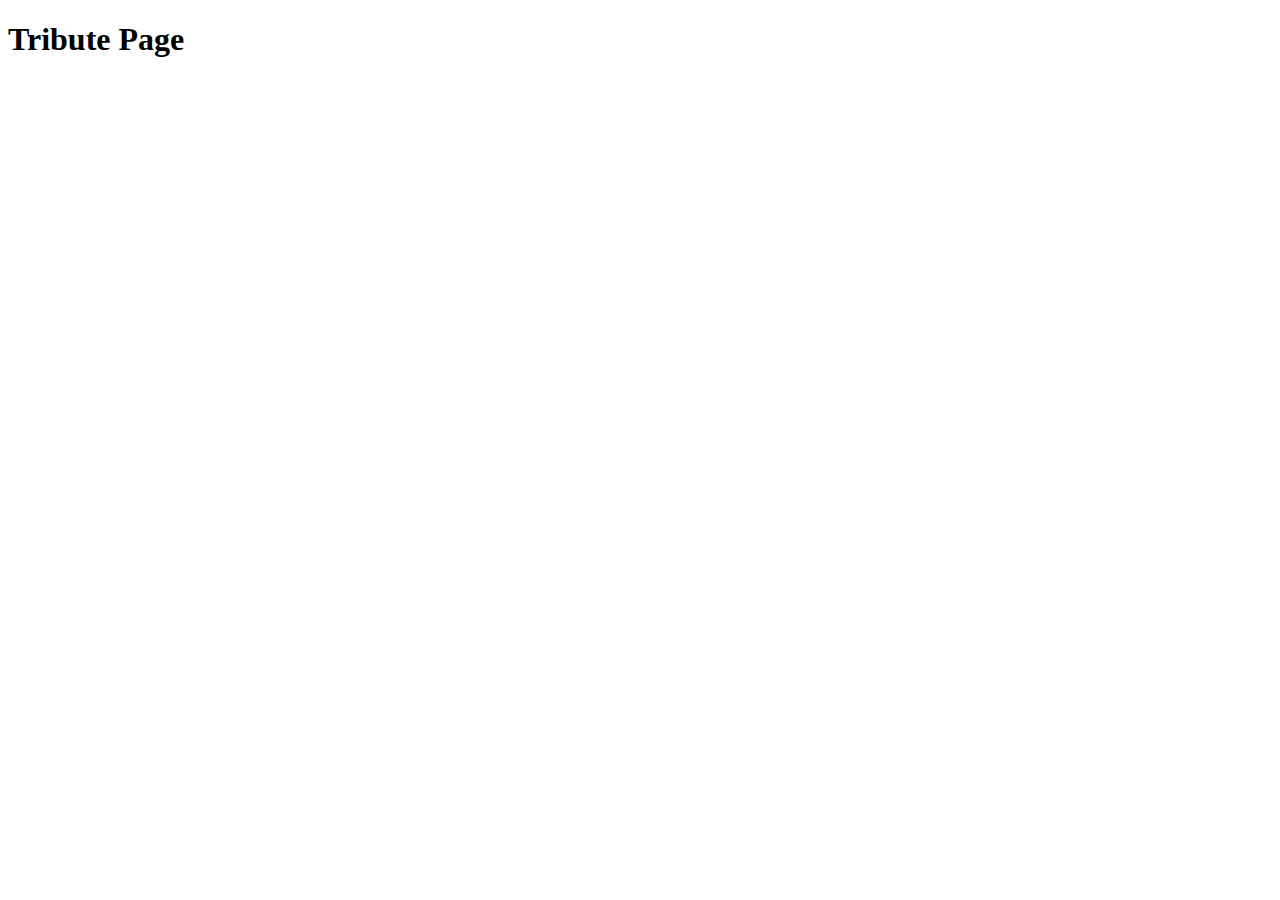
==== index.html @ 5d8696dd "add file and folder" ====
<!DOCTYPE html>
<html lang="en">
<head>
  <meta charset="utf-8">
  <meta name="description" content="Tribute Page">
  <meta name="viewport" content="width=device-width, initial-scale=1, shrink-to-fit=no">
  <link rel="icon" href="" type="image">
  <title>About - Demmy Hafiz Janitra</title>
  <link rel="stylesheet" href="css/main.css">
</head>

<body>
  <h1>Tribute Page</h1>
  <script src="https://cdn.freecodecamp.org/testable-projects-fcc/v1/bundle.js"></script>
</body>
</html>
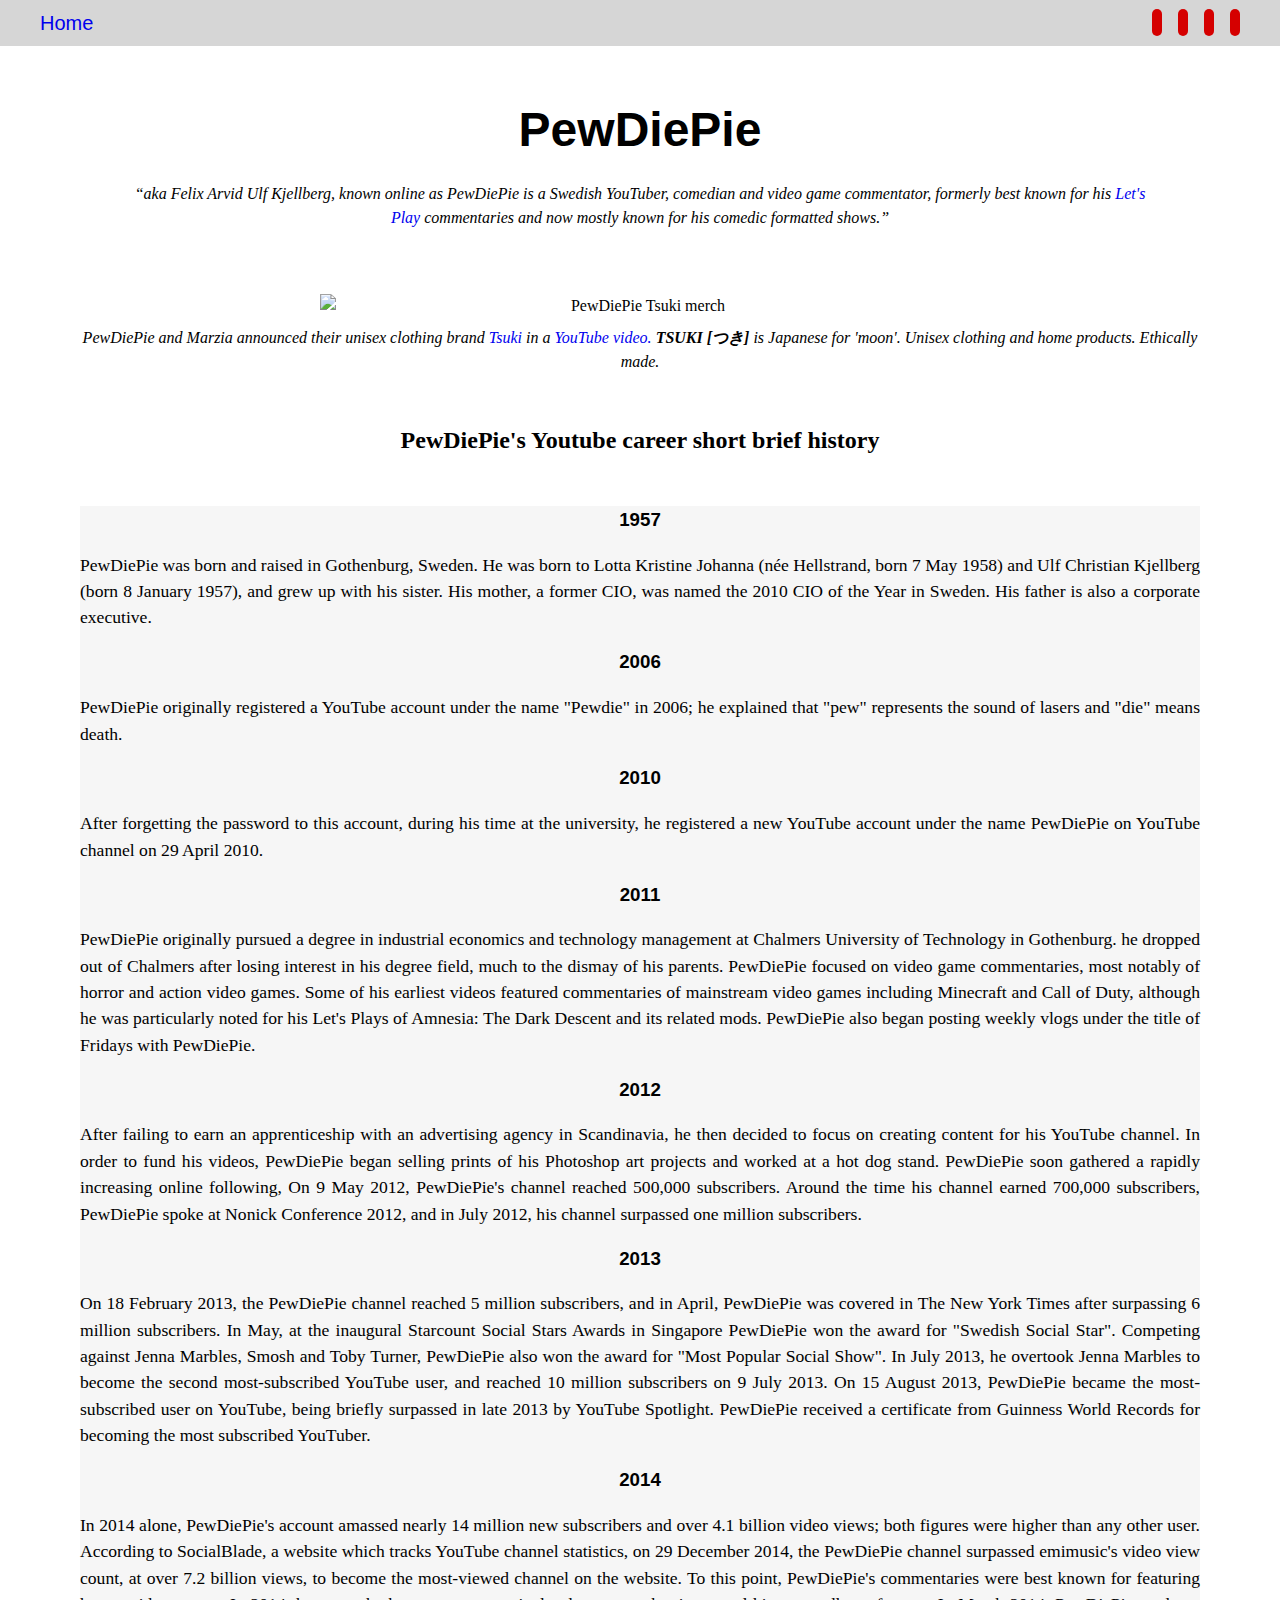
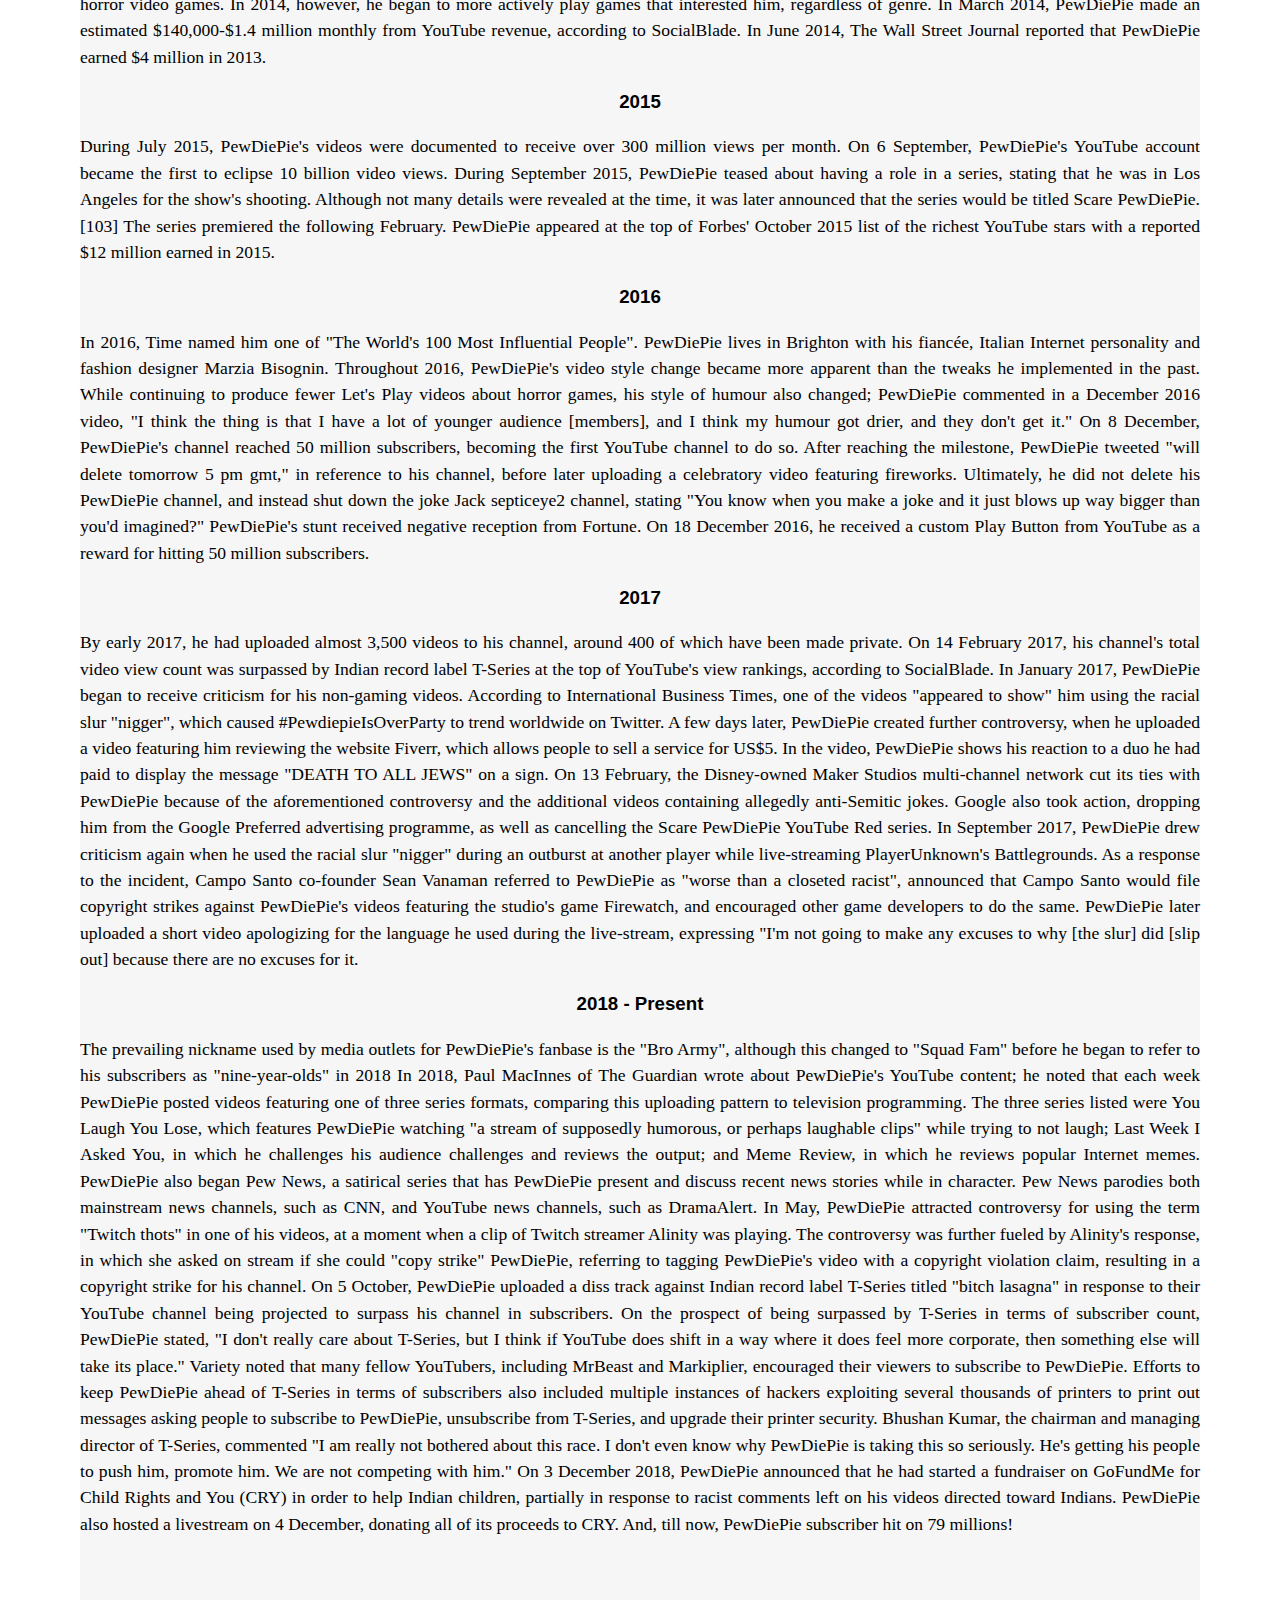
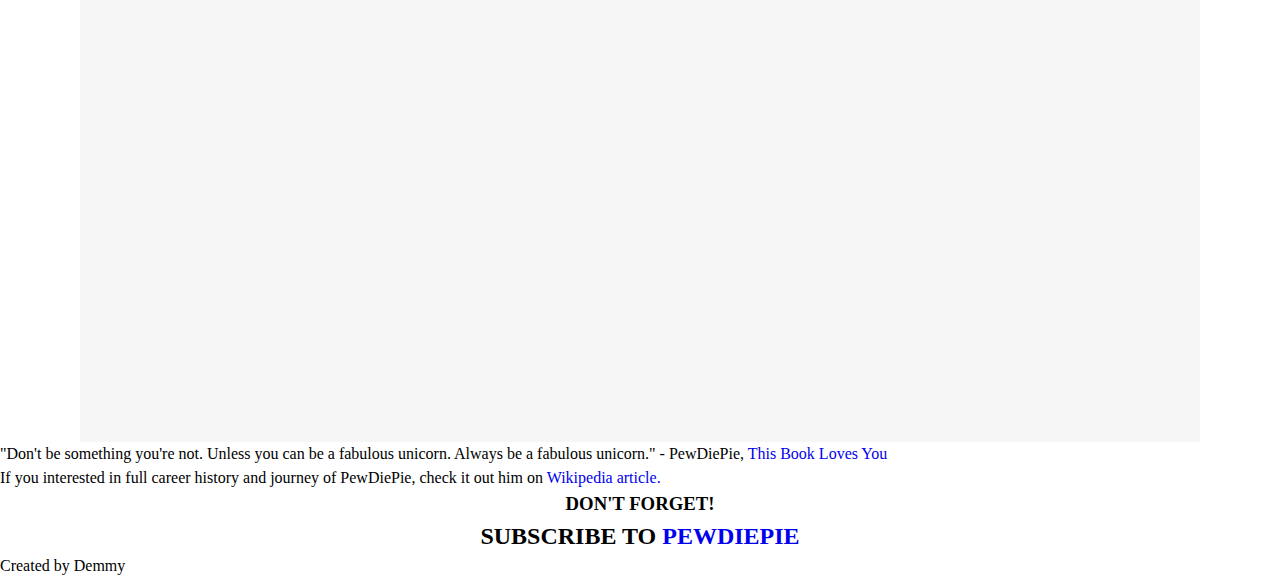
==== commit c41a69df: "update navbar, banner complete" ====
--- a/index.html
+++ b/index.html
@@ -1,16 +1,213 @@
 <!DOCTYPE html>
-<html lang="en">
+<html>
+
 <head>
   <meta charset="utf-8">
-  <meta name="description" content="Tribute Page">
+  <meta name="description" content="Tribute Page to PewDiePie">
   <meta name="viewport" content="width=device-width, initial-scale=1, shrink-to-fit=no">
   <link rel="icon" href="" type="image">
-  <title>About - Demmy Hafiz Janitra</title>
+  <title>Tribute Page to PewDiePie</title>
   <link rel="stylesheet" href="css/main.css">
+  <link rel="stylesheet" href="https://use.fontawesome.com/releases/v5.6.3/css/all.css" integrity="sha384-UHRtZLI+pbxtHCWp1t77Bi1L4ZtiqrqD80Kn4Z8NTSRyMA2Fd33n5dQ8lWUE00s/"
+    crossorigin="anonymous">
 </head>
 
 <body>
-  <h1>Tribute Page</h1>
+  <header class="navbar">
+    <nav class="navbar-nav">
+      <ul class="navbar-menu">
+        <li class="navbar-item font-title"><a href="https://demmyhafiz.github.io/tribute-page">Home</a></li>
+      </ul>
+    <div class="navbar-icon">
+      <a class="icon-item" href="https://www.freecodecamp.org/demmyhafiz"><span class="fab fa-free-code-camp fa-2x"></span></a>
+      <a class="icon-item" href="https://github.com/demmyhafiz"><span class="fab fa-github fa-2x"></span></a>
+      <a class="icon-item" href="https://instagram/demmyhafiz"><span class="fab fa-instagram fa-2x"></span></a>
+      <a class="icon-item" href="https://twitter.com/demmyhafiz"><span class="fab fa-twitter fa-2x"></span></a>
+    </div>
+    </nav>
+  </header>
+
+  <div id="main">
+
+    <section class="banner">
+      <h1 id="title" class="font-title">PewDiePie</h1>
+      <blockquote>
+        <em>
+          &ldquo;aka Felix Arvid Ulf Kjellberg, known online as PewDiePie is a Swedish YouTuber, comedian and video game
+        commentator, formerly best known for his <a href="https://en.wikipedia.org/wiki/Let%27s_Play">Let's Play</a>
+        commentaries and now mostly known for his comedic formatted
+        shows.&rdquo;
+        </em>
+      </blockquote>
+    </section>
+
+    <div id="img-div">
+      <img id="image" src="img/pewdiepie-tsuki-merch.jpg" alt="PewDiePie Tsuki merch">
+      <div id="img-caption"><em>PewDiePie and Marzia announced their unisex clothing brand <a href="https://tsuki.market/collections/all-products/products/copy-of-tsuki-embroidered-t-shirt">Tsuki</a>
+        in a <a href="https://www.youtube.com/watch?v=ehn8mJ8vvsI">YouTube video.</a> <strong>TSUKI
+          [つき]</strong> is Japanese for 'moon'. Unisex clothing and home products. Ethically made.</em>
+      </div>
+    </div>
+
+    <section id="tribute-info">
+      <h2 id="headline">PewDiePie's Youtube career short brief history</h2>
+      <div class="menu-article">
+        <h3 class="font-title">1957</h3>
+        <p>PewDiePie was born and raised in Gothenburg, Sweden. He was born to Lotta Kristine Johanna (née Hellstrand,
+          born 7 May 1958) and Ulf Christian Kjellberg (born 8 January 1957), and grew up with his sister. His mother,
+          a former CIO, was named the 2010 CIO of the Year in Sweden. His father is also a corporate executive.</p>
+        <h3 class="font-title">2006</h3>
+        <p>PewDiePie originally registered a YouTube account under the name "Pewdie" in 2006; he explained that "pew"
+          represents the sound of lasers and "die" means death.</p>
+        <h3 class="font-title">2010</h3>
+        <p>After forgetting the password to this account, during his time at the university, he registered a new
+          YouTube account under the name PewDiePie on YouTube channel on 29 April 2010. </p>
+        <h3 class="font-title">2011</h3>
+        <p>PewDiePie originally pursued a degree in industrial economics and technology management at Chalmers
+          University of Technology in Gothenburg. he dropped out of Chalmers after losing interest in his degree field,
+          much to the dismay of his parents.
+          PewDiePie focused on video game commentaries, most notably of horror and action video games. Some
+          of his earliest videos featured commentaries of mainstream video games including Minecraft and Call of Duty,
+          although he was particularly noted for his Let's Plays of Amnesia: The Dark Descent and its related mods.
+          PewDiePie also began posting weekly vlogs under the title of Fridays with PewDiePie.
+        </p>
+        <h3 class="font-title">2012</h3>
+        <p>After failing to earn an apprenticeship with an advertising agency in Scandinavia, he then decided to focus
+          on creating content for his YouTube channel. In order to fund his videos, PewDiePie began selling prints of
+          his Photoshop art projects and worked at a hot dog stand. PewDiePie soon gathered a rapidly increasing online
+          following, On 9 May 2012, PewDiePie's channel reached 500,000 subscribers. Around the time his channel
+          earned 700,000 subscribers, PewDiePie spoke at Nonick Conference 2012, and in July 2012, his channel
+          surpassed one million subscribers.</p>
+        <h3 class="font-title">2013</h3>
+        <p>On 18 February 2013, the PewDiePie channel reached 5 million subscribers, and in April, PewDiePie was
+          covered in The New York Times after surpassing 6 million subscribers. In May, at the inaugural Starcount
+          Social Stars Awards in Singapore PewDiePie won the award for "Swedish Social Star". Competing against
+          Jenna Marbles, Smosh and Toby Turner, PewDiePie also won the award for "Most Popular Social Show". In
+          July 2013, he overtook Jenna Marbles to become the second most-subscribed YouTube user, and reached 10
+          million subscribers on 9 July 2013.
+          On 15 August 2013, PewDiePie became the most-subscribed user on YouTube, being briefly surpassed in late 2013
+          by YouTube Spotlight. PewDiePie received a certificate from Guinness World Records for becoming the most
+          subscribed YouTuber.</p>
+        <h3 class="font-title">2014</h3>
+        <p>In 2014 alone, PewDiePie's account amassed nearly 14 million new subscribers and over 4.1 billion video
+          views; both figures were higher than any other user. According to SocialBlade, a website which tracks
+          YouTube channel statistics, on 29 December 2014, the PewDiePie channel surpassed emimusic's video view count,
+          at over 7.2 billion views, to become the most-viewed channel on the website.
+          To this point, PewDiePie's commentaries were best known for featuring horror video games. In 2014, however,
+          he began to more actively play games that interested him, regardless of genre.
+          In March 2014, PewDiePie made an estimated $140,000-$1.4 million monthly from YouTube revenue, according to
+          SocialBlade. In June 2014, The Wall Street Journal reported that PewDiePie earned $4 million in 2013.
+        </p>
+        <h3 class="font-title">2015</h3>
+        <p>During July 2015, PewDiePie's videos were documented to receive over 300 million views per month. On 6
+          September, PewDiePie's YouTube account became the first to eclipse 10 billion video views.
+          During September 2015, PewDiePie teased about having a role in a series, stating that he was in Los Angeles
+          for the show's shooting. Although not many details were revealed at the time, it was later announced
+          that the series would be titled Scare PewDiePie.[103] The series premiered the following February.
+          PewDiePie appeared at the top of Forbes' October 2015 list of the richest YouTube stars with a reported $12
+          million earned in 2015.
+        </p>
+        <h3 class="font-title">2016</h3>
+        <p>In 2016, Time named him one of "The World's 100 Most Influential People". PewDiePie lives in Brighton
+          with his fiancée, Italian Internet personality and fashion designer Marzia Bisognin.
+          Throughout 2016, PewDiePie's video style change became more apparent than the tweaks he implemented in the
+          past. While continuing to produce fewer Let's Play videos about horror games, his
+          style of humour also changed; PewDiePie commented in a December 2016 video, "I think the thing is that I have
+          a lot of younger audience [members], and I think my humour got drier, and they don't get it."
+          On 8 December, PewDiePie's channel reached 50 million subscribers, becoming the first YouTube channel to do
+          so. After reaching the milestone, PewDiePie tweeted "will delete tomorrow 5 pm gmt," in reference to his
+          channel, before later uploading a celebratory video featuring fireworks. Ultimately, he did not delete
+          his PewDiePie channel, and instead shut down the joke Jack septiceye2 channel, stating "You know when you
+          make a joke and it just blows up way bigger than you'd imagined?" PewDiePie's stunt received negative
+          reception from Fortune.
+          On 18 December 2016, he received a custom Play Button from YouTube as a reward for hitting 50 million
+          subscribers.
+        </p>
+        <h3 class="font-title">2017</h3>
+        <p>By early 2017, he had uploaded almost 3,500 videos to his channel, around 400 of which have been made
+          private.
+          On 14 February 2017, his channel's total video view count was surpassed by Indian record label T-Series at
+          the top of YouTube's view rankings, according to SocialBlade.
+          In January 2017, PewDiePie began to receive criticism for his non-gaming videos. According to International
+          Business Times, one of the videos "appeared to show" him using the racial slur "nigger", which caused
+          #PewdiepieIsOverParty to trend worldwide on Twitter.
+          A few days later, PewDiePie created further controversy, when he uploaded a video featuring him reviewing the
+          website Fiverr, which allows people to sell a service for US$5. In the video, PewDiePie shows his reaction to
+          a duo he had paid to display the message "DEATH TO ALL JEWS" on a sign.
+          On 13 February, the Disney-owned Maker Studios multi-channel network cut its ties with PewDiePie because of
+          the aforementioned controversy and the additional videos containing allegedly anti-Semitic jokes.
+          Google also took action, dropping him from the Google Preferred advertising programme, as well as cancelling
+          the Scare PewDiePie YouTube Red series.
+          In September 2017, PewDiePie drew criticism again when he used the racial slur "nigger" during an outburst at
+          another player while live-streaming PlayerUnknown's Battlegrounds.
+          As a response to the incident, Campo Santo co-founder Sean Vanaman referred to PewDiePie as "worse than a
+          closeted racist", announced that Campo Santo would file copyright strikes against PewDiePie's videos
+          featuring the studio's game Firewatch, and encouraged other game developers to do the same.
+          PewDiePie later uploaded a short video apologizing for the language he used during the live-stream,
+          expressing "I'm not going to make any excuses to why [the slur] did [slip out] because there are no excuses
+          for it.
+        </p>
+        <h3 class="font-title">2018 - Present</h3>
+        <p>The prevailing nickname used by media outlets for PewDiePie's fanbase is the "Bro Army", although this
+          changed to "Squad Fam" before he began to refer to his subscribers as "nine-year-olds" in 2018
+          In 2018, Paul MacInnes of The Guardian wrote about PewDiePie's YouTube content; he noted that each week
+          PewDiePie posted videos featuring one of three series formats, comparing this uploading pattern to television
+          programming. The three series listed were You Laugh You Lose, which features PewDiePie watching "a
+          stream of supposedly humorous, or perhaps laughable clips" while trying to not laugh; Last Week I Asked You,
+          in which he challenges his audience challenges and reviews the output; and Meme Review, in which he reviews
+          popular Internet memes.
+          PewDiePie also began Pew News, a satirical series that has PewDiePie present and discuss recent news stories
+          while in character. Pew News parodies both mainstream news channels, such as CNN, and YouTube news
+          channels, such as DramaAlert.
+          In May, PewDiePie attracted controversy for using the term "Twitch thots" in one of his videos, at a moment
+          when a clip of Twitch streamer Alinity was playing. The controversy was further fueled by Alinity's
+          response, in which she asked on stream if she could "copy strike" PewDiePie, referring to tagging PewDiePie's
+          video with a copyright violation claim, resulting in a copyright strike for his channel.
+          On 5 October, PewDiePie uploaded a diss track against Indian record label T-Series titled "bitch lasagna" in
+          response to their YouTube channel being projected to surpass his channel in subscribers. On the prospect
+          of being surpassed by T-Series in terms of subscriber count, PewDiePie stated, "I don't really care about
+          T-Series, but I think if YouTube does shift in a way where it does feel more corporate, then something
+          else will take its place."
+          Variety noted that many fellow YouTubers, including MrBeast and Markiplier, encouraged their viewers to
+          subscribe to PewDiePie. Efforts to keep PewDiePie ahead of T-Series in terms of subscribers also
+          included multiple instances of hackers exploiting several thousands of printers to print out messages asking
+          people to subscribe to PewDiePie, unsubscribe from T-Series, and upgrade their printer
+          security. Bhushan Kumar, the chairman and managing director of T-Series, commented "I am
+          really not bothered about this race. I don't even know why PewDiePie is taking this so seriously. He's
+          getting his people to push him, promote him. We are not competing with him."
+          On 3 December 2018, PewDiePie announced that he had started a fundraiser on GoFundMe for Child Rights and You
+          (CRY) in order to help Indian children, partially in response to racist comments left on his videos directed
+          toward Indians. PewDiePie also hosted a livestream on 4 December, donating all of its proceeds to
+          CRY.
+          And, till now, PewDiePie subscriber hit on 79 millions!
+        </p>
+        <div>
+          <iframe src="https://www.youtube.com/embed/6Dh-RL__uN4" frameborder="0" allow="accelerometer; autoplay; encrypted-media; gyroscope; picture-in-picture"
+            allowfullscreen>
+          </iframe>
+        </div>
+      </div>
+    </section>
+
+    <div>"Don't be something you're not. Unless you can be a fabulous unicorn. Always be a fabulous unicorn."
+        - PewDiePie, <a href="https://www.goodreads.com/book/show/25711621-this-book-loves-you">This Book Loves You</a>
+    </div>
+
+    <div>
+      If you interested in full career history and journey of PewDiePie, check it out him on <a id="tribute-link"
+          href="https://en.wikipedia.org/wiki/PewDiePie" target="_blank">Wikipedia
+          article.</a>
+    </div>
+
+    <div>
+      <h3>DON'T FORGET!</h3>
+      <h2>SUBSCRIBE TO <a href="https://www.youtube.com/user/PewDiePie">PEWDIEPIE</a></h2>
+    </div>
+</div>
+
+    <footer>Created by Demmy</footer>
+
   <script src="https://cdn.freecodecamp.org/testable-projects-fcc/v1/bundle.js"></script>
 </body>
-</html>
+
+</html>--- a/css/main.css
+++ b/css/main.css
@@ -0,0 +1,182 @@
+html {
+    line-height: 1.15;
+    -webkit-text-size-adjust: 100%;
+}
+
+body { 
+    font-family: Georgia, Times, "Times New Roman", serif;
+    font-size: 1rem;
+    font-weight: 400;
+    line-height: 1.5;
+    background: #ffffff;
+    margin: 0;
+}
+
+*,
+*::before,
+*::after {
+  box-sizing: border-box;
+}
+
+ul {
+    margin: 0;
+    padding: 0;
+    list-style-type: none;
+}
+
+a {
+    text-decoration: none;
+}
+
+h1, h2, h3 {
+    margin: 0;
+    text-align: center;
+}
+
+iframe {
+    max-width: 100%;
+    width: 640px; 
+    height: 480px;
+}
+
+blockquote {
+    margin: 1rem 0 1rem 0;
+    padding: 0 5rem 0 5rem;
+    font-size: 1rem;
+    text-align: center;
+}
+
+p {
+    text-align: justify;
+    font-size: 1.1rem;
+}
+
+#tribute-info {
+    width: 100%;
+    padding: 0 5rem 0 5rem;
+}
+
+#headline {
+    padding: 3rem 0 3rem 0;
+}
+
+#title {
+    font-size: 3rem;
+}
+.banner {
+    padding: 3rem;
+    width: 100%;
+}
+
+.font-title {
+    font-family: Verdana, Geneva, sans-serif;
+}
+
+.navbar {
+    display: flex;
+    padding: 0.5rem;
+    background-color: #d6d6d6;
+}
+
+.navbar-nav {
+    display: flex;
+    align-items: center;
+    flex-grow: 1;
+    flex-basis: auto;
+}
+
+.navbar-menu {
+    display: flex;
+    flex-direction: row;
+    margin-right: auto;
+    text-align: left;
+    padding-left: 2rem;
+}
+
+.navbar-item {
+    text-align: -webkit-match-parent;
+    font-size: 1.25rem;
+}
+
+.navbar-icon {
+    display: flex;
+    flex-direction: row;
+    margin-left: auto;
+    flex-flow: row wrap;
+    align-items: center;
+    padding-right: 2rem;
+}
+
+.icon-item {
+    padding-left: 1rem;
+}
+
+#image {
+    max-width: 100%;
+    width: 50%;
+    height: auto;
+    display: inline-block;
+}
+
+#img-div {
+    width: 100%;
+    text-align: center;
+}
+
+#img-caption {
+    margin-top: .5rem;
+    padding: 0 5rem 0 5rem;
+}
+
+.menu-article {
+    background-color: #f6f6f6;
+}
+
+
+
+
+
+
+
+
+
+
+
+
+
+
+.fa-instagram {
+    padding: 5px;
+    text-align: center;
+    text-decoration: none;
+    border-radius: 20px;
+    color: #ffffff;
+    background: #D50000;
+}
+
+.fa-twitter {
+    padding: 5px;
+    text-align: center;
+    text-decoration: none;
+    border-radius: 20px;
+    color: #ffffff;
+    background: #D50000;
+}
+
+.fa-github {
+    padding: 5px;
+    text-align: center;
+    text-decoration: none;
+    border-radius: 20px;
+    color: #ffffff;
+    background: #D50000;
+}
+
+.fa-free-code-camp {
+    padding: 5px;
+    text-align: center;
+    text-decoration: none;
+    border-radius: 20px;
+    color: #ffffff;
+    background: #D50000;
+}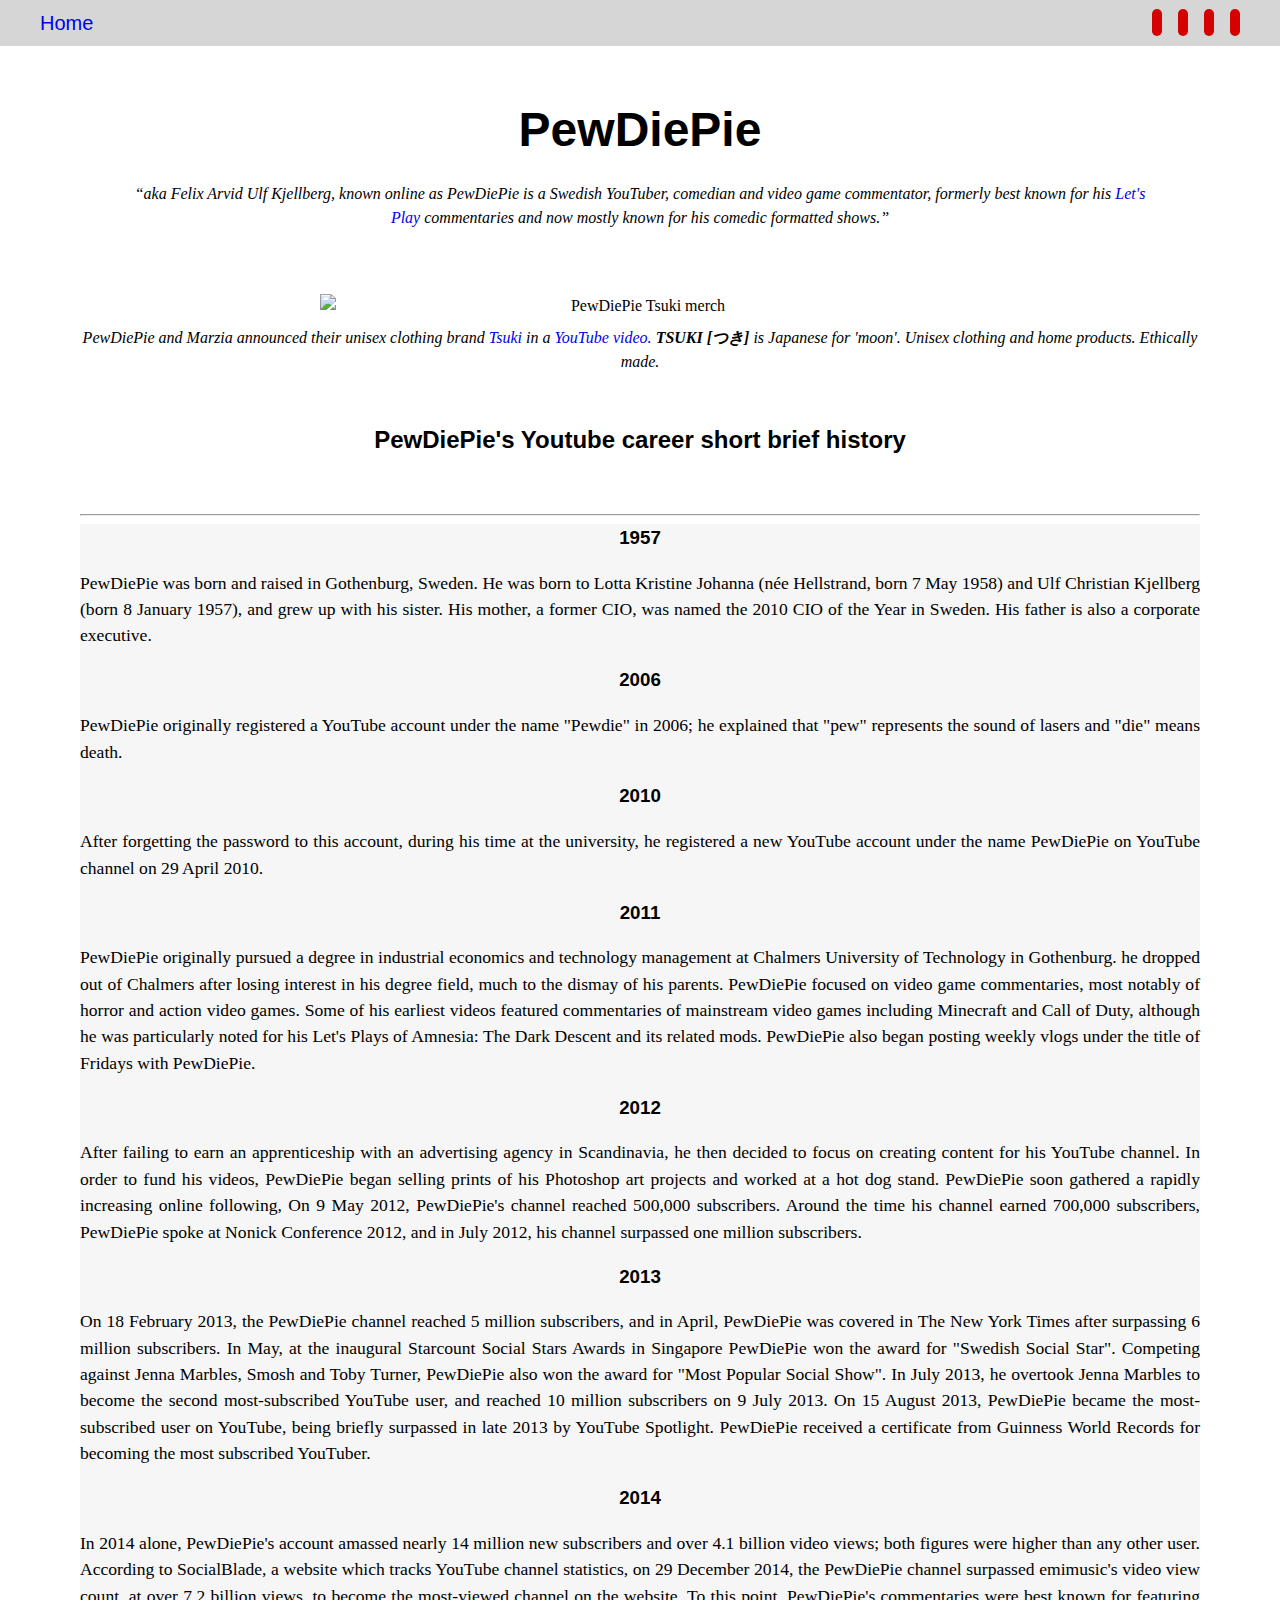
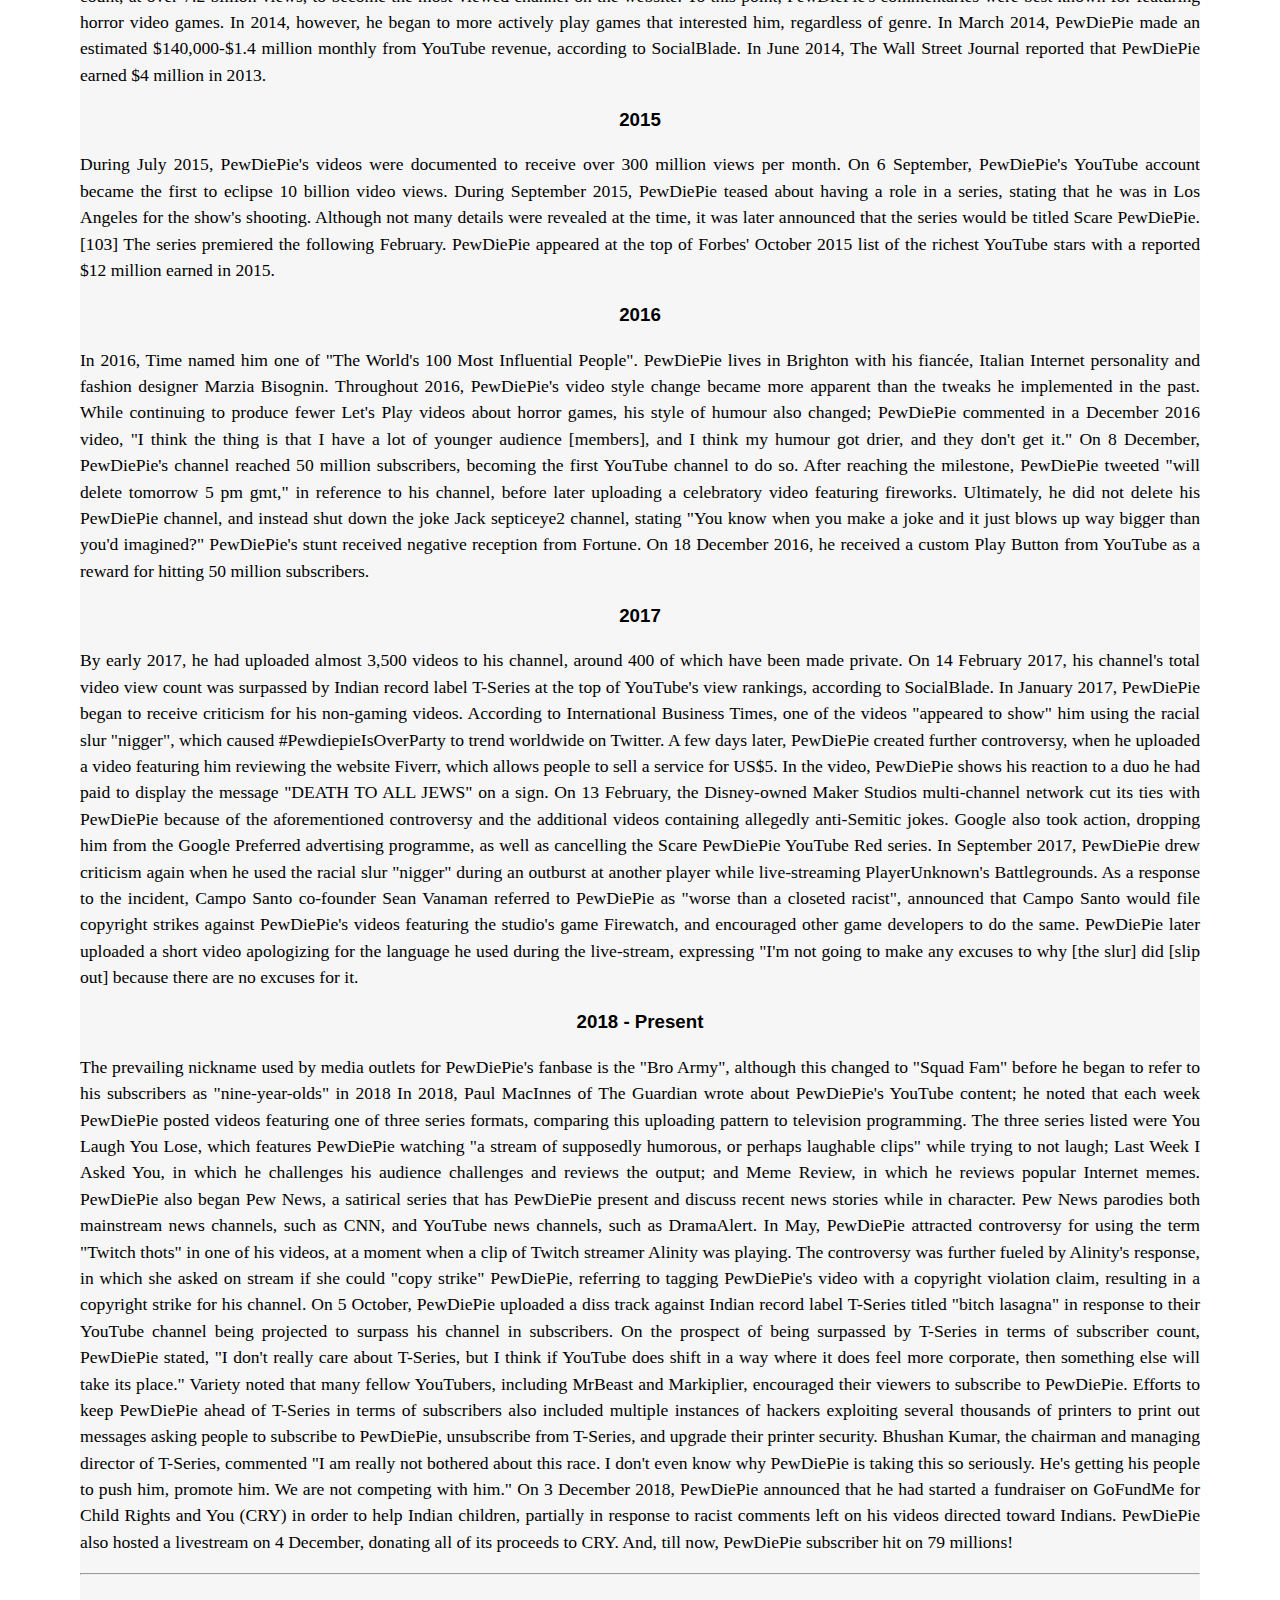
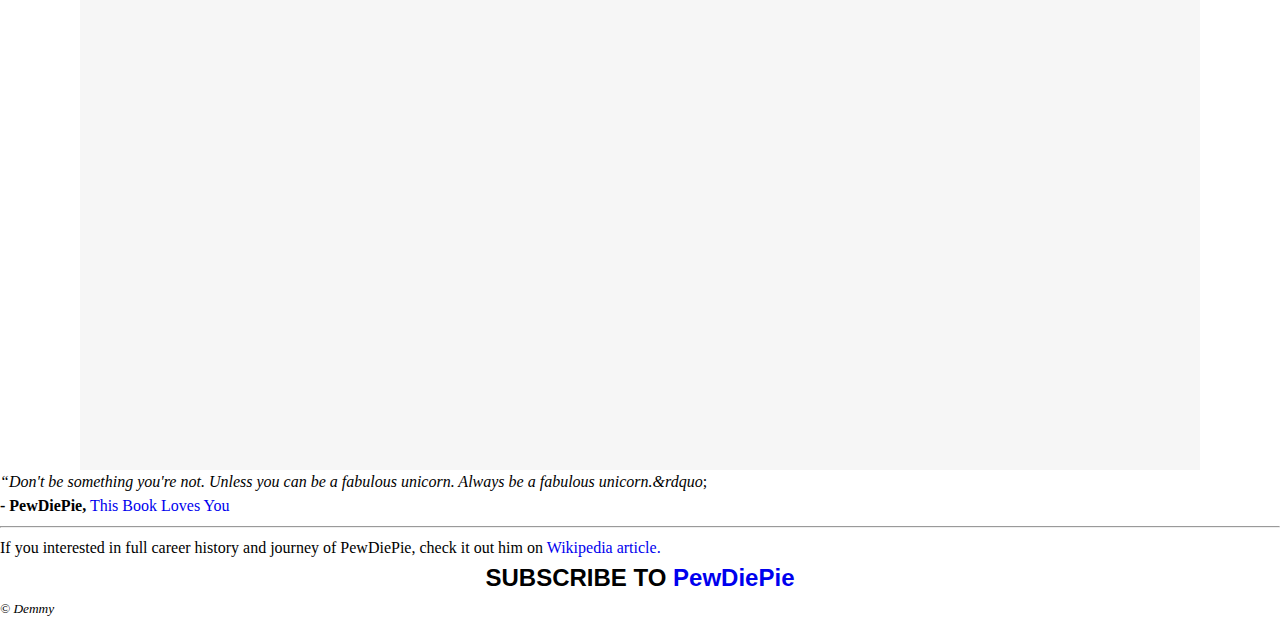
==== commit f3acbaa9: "update icon" ====
--- a/index.html
+++ b/index.html
@@ -5,7 +5,7 @@
   <meta charset="utf-8">
   <meta name="description" content="Tribute Page to PewDiePie">
   <meta name="viewport" content="width=device-width, initial-scale=1, shrink-to-fit=no">
-  <link rel="icon" href="" type="image">
+  <link rel="icon" href="img/brofist.jpg" type="image">
   <title>Tribute Page to PewDiePie</title>
   <link rel="stylesheet" href="css/main.css">
   <link rel="stylesheet" href="https://use.fontawesome.com/releases/v5.6.3/css/all.css" integrity="sha384-UHRtZLI+pbxtHCWp1t77Bi1L4ZtiqrqD80Kn4Z8NTSRyMA2Fd33n5dQ8lWUE00s/"
@@ -13,17 +13,17 @@
 </head>
 
 <body>
-  <header class="navbar">
+  <header class="navbar navbar-fixed">
     <nav class="navbar-nav">
       <ul class="navbar-menu">
         <li class="navbar-item font-title"><a href="https://demmyhafiz.github.io/tribute-page">Home</a></li>
       </ul>
-    <div class="navbar-icon">
-      <a class="icon-item" href="https://www.freecodecamp.org/demmyhafiz"><span class="fab fa-free-code-camp fa-2x"></span></a>
-      <a class="icon-item" href="https://github.com/demmyhafiz"><span class="fab fa-github fa-2x"></span></a>
-      <a class="icon-item" href="https://instagram/demmyhafiz"><span class="fab fa-instagram fa-2x"></span></a>
-      <a class="icon-item" href="https://twitter.com/demmyhafiz"><span class="fab fa-twitter fa-2x"></span></a>
-    </div>
+      <div class="navbar-icon">
+        <a class="icon-item" href="https://www.freecodecamp.org/demmyhafiz"><span class="fab fa-free-code-camp fa-2x"></span></a>
+        <a class="icon-item" href="https://github.com/demmyhafiz"><span class="fab fa-github fa-2x"></span></a>
+        <a class="icon-item" href="https://instagram/demmyhafiz"><span class="fab fa-instagram fa-2x"></span></a>
+        <a class="icon-item" href="https://twitter.com/demmyhafiz"><span class="fab fa-twitter fa-2x"></span></a>
+      </div>
     </nav>
   </header>
 
@@ -33,10 +33,11 @@
       <h1 id="title" class="font-title">PewDiePie</h1>
       <blockquote>
         <em>
-          &ldquo;aka Felix Arvid Ulf Kjellberg, known online as PewDiePie is a Swedish YouTuber, comedian and video game
-        commentator, formerly best known for his <a href="https://en.wikipedia.org/wiki/Let%27s_Play">Let's Play</a>
-        commentaries and now mostly known for his comedic formatted
-        shows.&rdquo;
+          &ldquo;aka Felix Arvid Ulf Kjellberg, known online as PewDiePie is a Swedish YouTuber, comedian and video
+          game
+          commentator, formerly best known for his <a href="https://en.wikipedia.org/wiki/Let%27s_Play">Let's Play</a>
+          commentaries and now mostly known for his comedic formatted
+          shows.&rdquo;
         </em>
       </blockquote>
     </section>
@@ -44,13 +45,14 @@
     <div id="img-div">
       <img id="image" src="img/pewdiepie-tsuki-merch.jpg" alt="PewDiePie Tsuki merch">
       <div id="img-caption"><em>PewDiePie and Marzia announced their unisex clothing brand <a href="https://tsuki.market/collections/all-products/products/copy-of-tsuki-embroidered-t-shirt">Tsuki</a>
-        in a <a href="https://www.youtube.com/watch?v=ehn8mJ8vvsI">YouTube video.</a> <strong>TSUKI
-          [つき]</strong> is Japanese for 'moon'. Unisex clothing and home products. Ethically made.</em>
+          in a <a href="https://www.youtube.com/watch?v=ehn8mJ8vvsI">YouTube video.</a> <strong>TSUKI
+            [つき]</strong> is Japanese for 'moon'. Unisex clothing and home products. Ethically made.</em>
       </div>
     </div>
 
     <section id="tribute-info">
-      <h2 id="headline">PewDiePie's Youtube career short brief history</h2>
+      <h2 id="headline" class="font-title">PewDiePie's Youtube career short brief history</h2>
+      <hr>
       <div class="menu-article">
         <h3 class="font-title">1957</h3>
         <p>PewDiePie was born and raised in Gothenburg, Sweden. He was born to Lotta Kristine Johanna (née Hellstrand,
@@ -181,31 +183,34 @@
           CRY.
           And, till now, PewDiePie subscriber hit on 79 millions!
         </p>
+        <hr>
         <div>
-          <iframe src="https://www.youtube.com/embed/6Dh-RL__uN4" frameborder="0" allow="accelerometer; autoplay; encrypted-media; gyroscope; picture-in-picture"
+          <iframe class="yt-vid" src="https://www.youtube.com/embed/6Dh-RL__uN4" frameborder="0" allow="accelerometer; autoplay; encrypted-media; gyroscope; picture-in-picture"
             allowfullscreen>
           </iframe>
         </div>
       </div>
     </section>
 
-    <div>"Don't be something you're not. Unless you can be a fabulous unicorn. Always be a fabulous unicorn."
-        - PewDiePie, <a href="https://www.goodreads.com/book/show/25711621-this-book-loves-you">This Book Loves You</a>
-    </div>
-
-    <div>
-      If you interested in full career history and journey of PewDiePie, check it out him on <a id="tribute-link"
-          href="https://en.wikipedia.org/wiki/PewDiePie" target="_blank">Wikipedia
-          article.</a>
-    </div>
-
-    <div>
-      <h3>DON'T FORGET!</h3>
-      <h2>SUBSCRIBE TO <a href="https://www.youtube.com/user/PewDiePie">PEWDIEPIE</a></h2>
-    </div>
-</div>
-
-    <footer>Created by Demmy</footer>
+    <div class="txt-quote"><em>&ldquo;Don't be something you're not. Unless you can be a fabulous unicorn. Always be a
+        fabulous unicorn.&rdquo</em>;
+      <br><strong>- PewDiePie,</strong><a href="https://www.goodreads.com/book/show/25711621-this-book-loves-you"> This
+        Book Loves You</a>
+    </div>
+
+    <div class="txt-quote">
+      <hr>
+      If you interested in full career history and journey of PewDiePie, check it out him on <a id="tribute-link" href="https://en.wikipedia.org/wiki/PewDiePie"
+        target="_blank">Wikipedia
+        article.</a>
+    </div>
+
+    <div class="txt-quote">
+      <h2 class="font-title">SUBSCRIBE TO <a href="https://www.youtube.com/user/PewDiePie" target="_blank">PewDiePie</a></h2>
+    </div>
+  </div>
+
+  <footer><small><em>&copy; Demmy</em></small></footer>
 
   <script src="https://cdn.freecodecamp.org/testable-projects-fcc/v1/bundle.js"></script>
 </body>
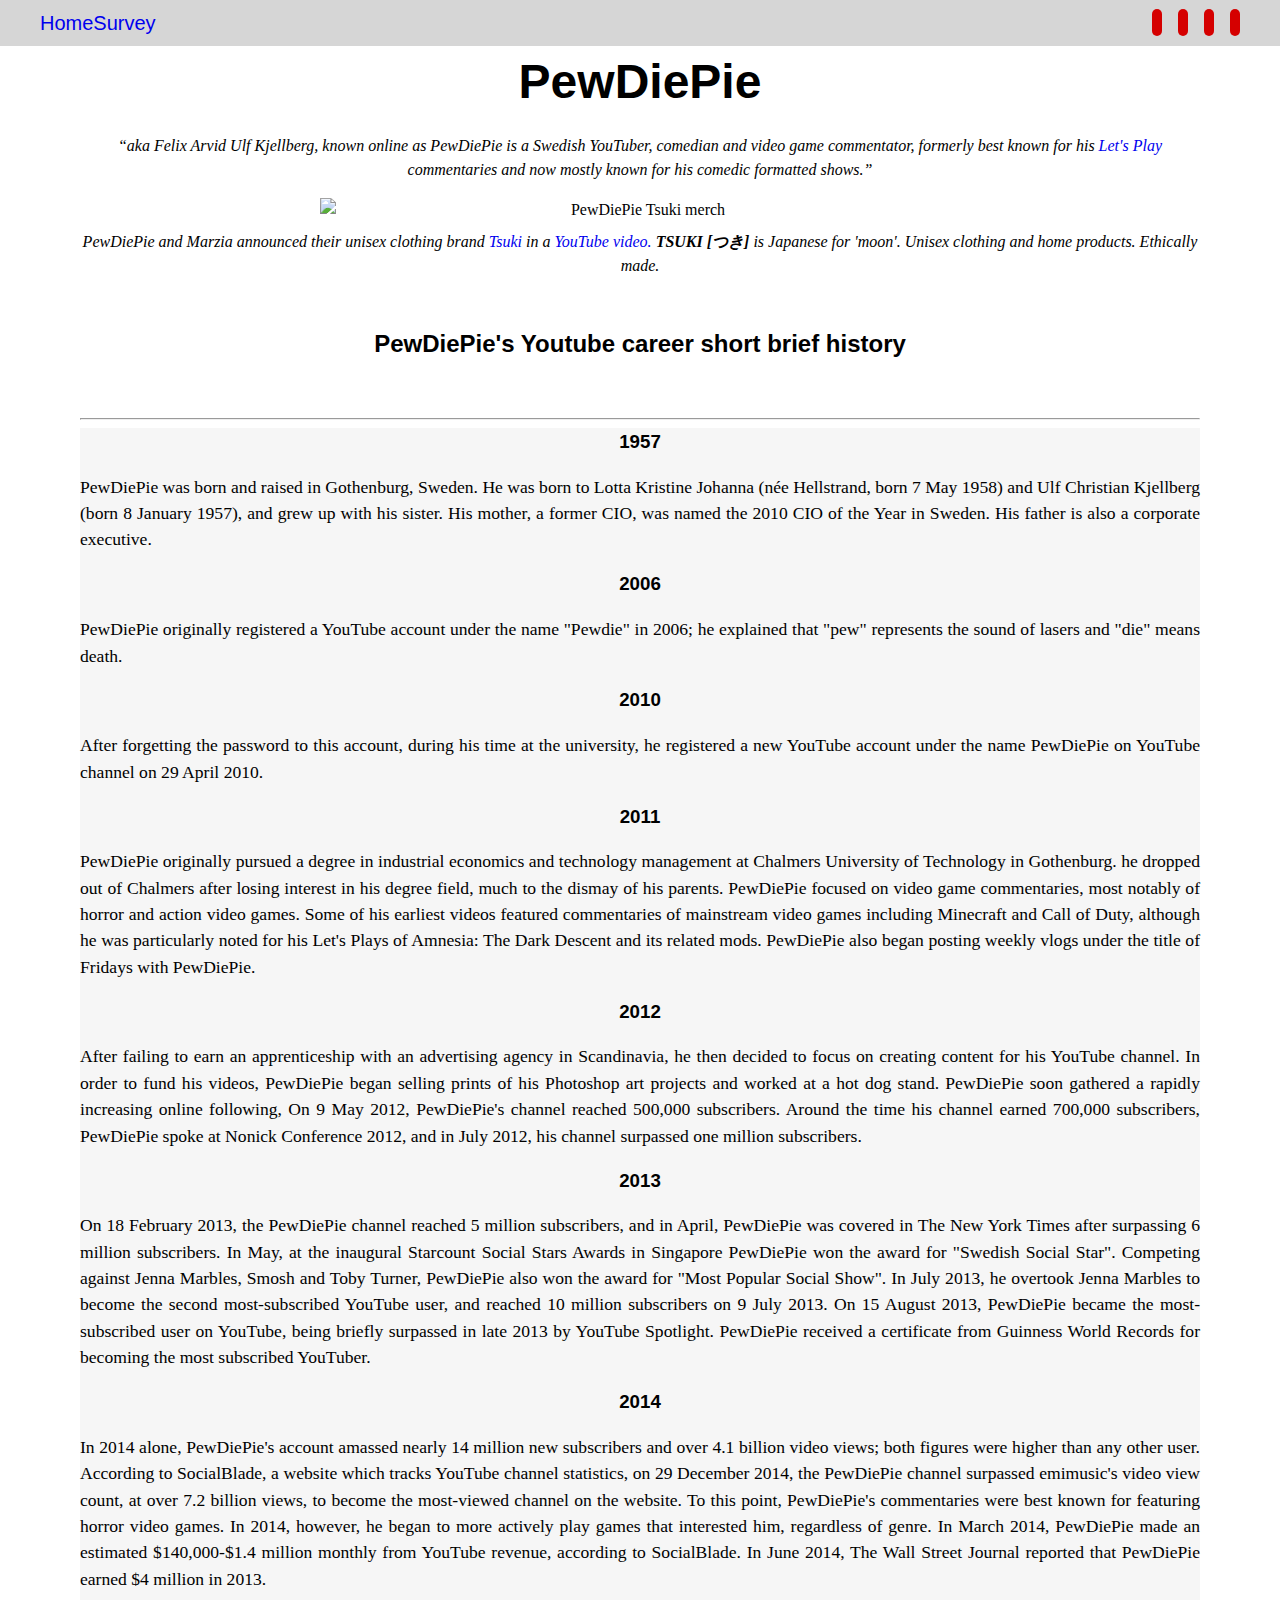
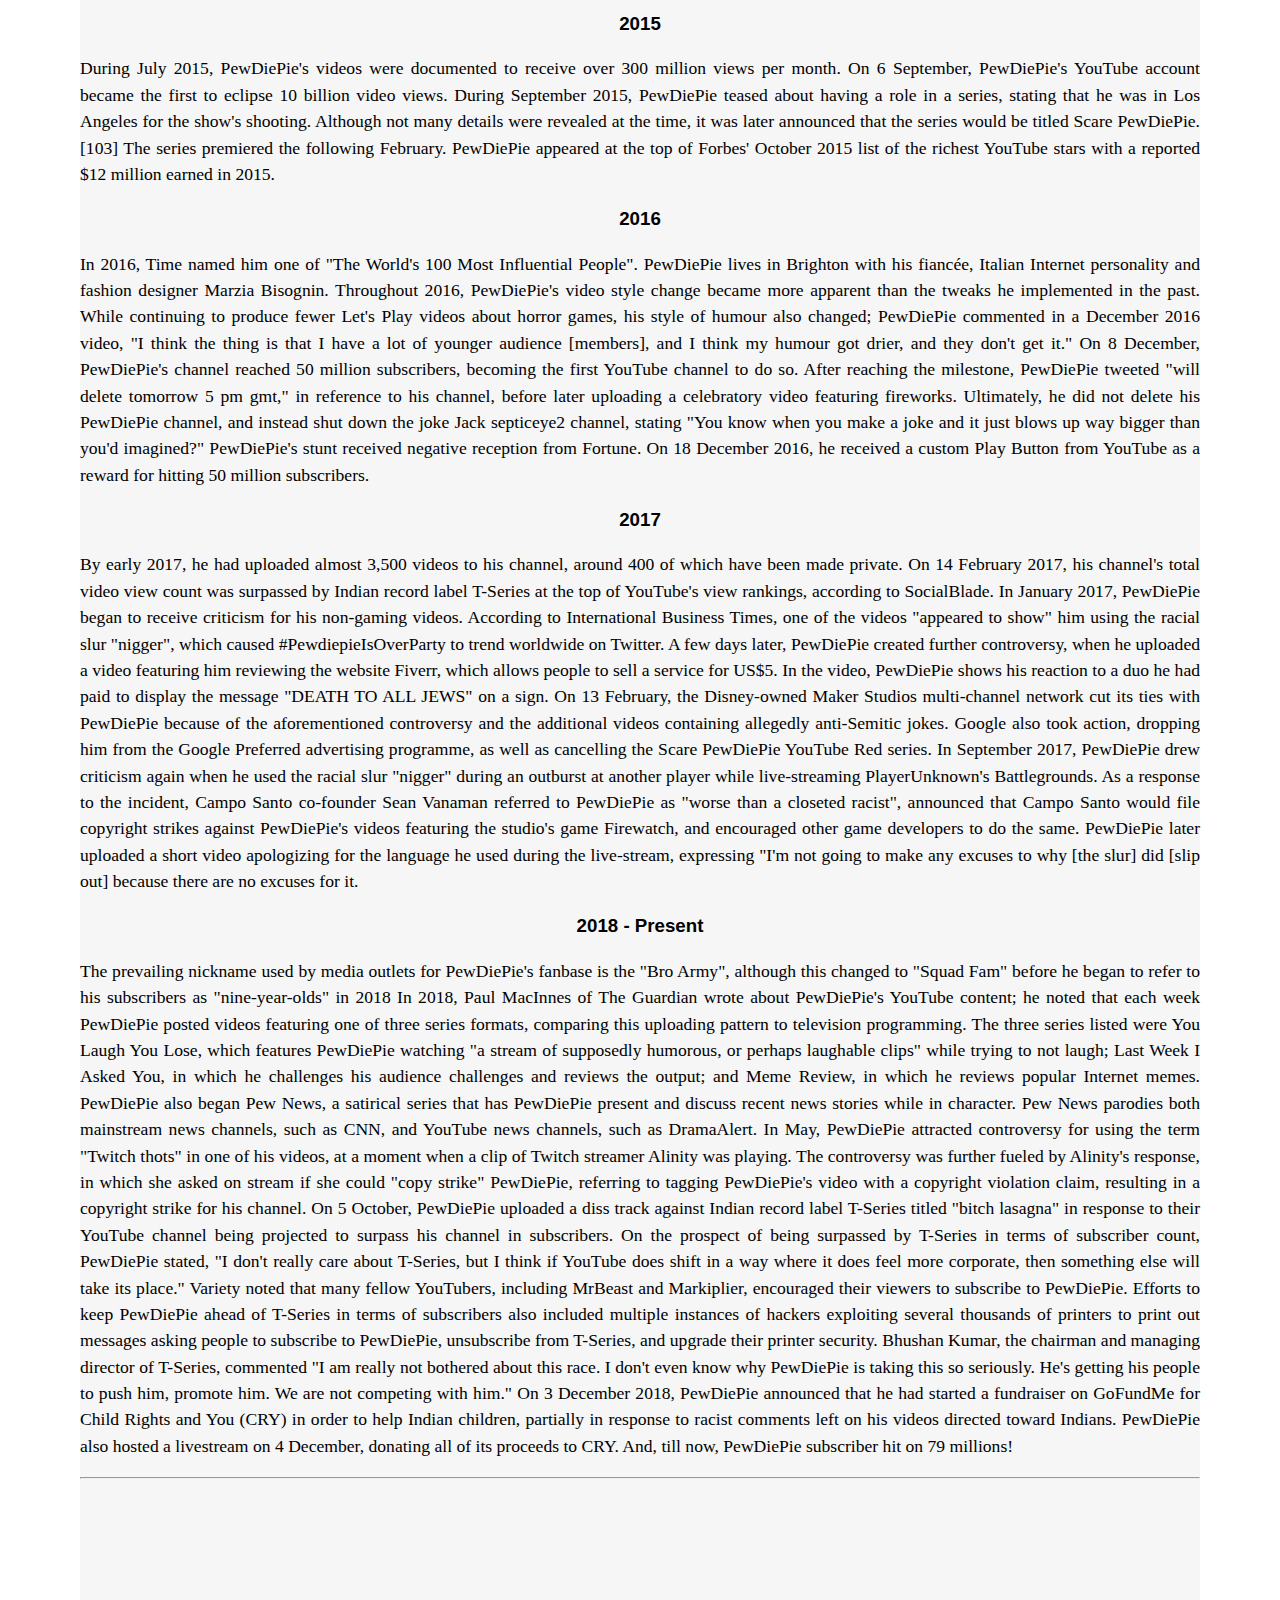
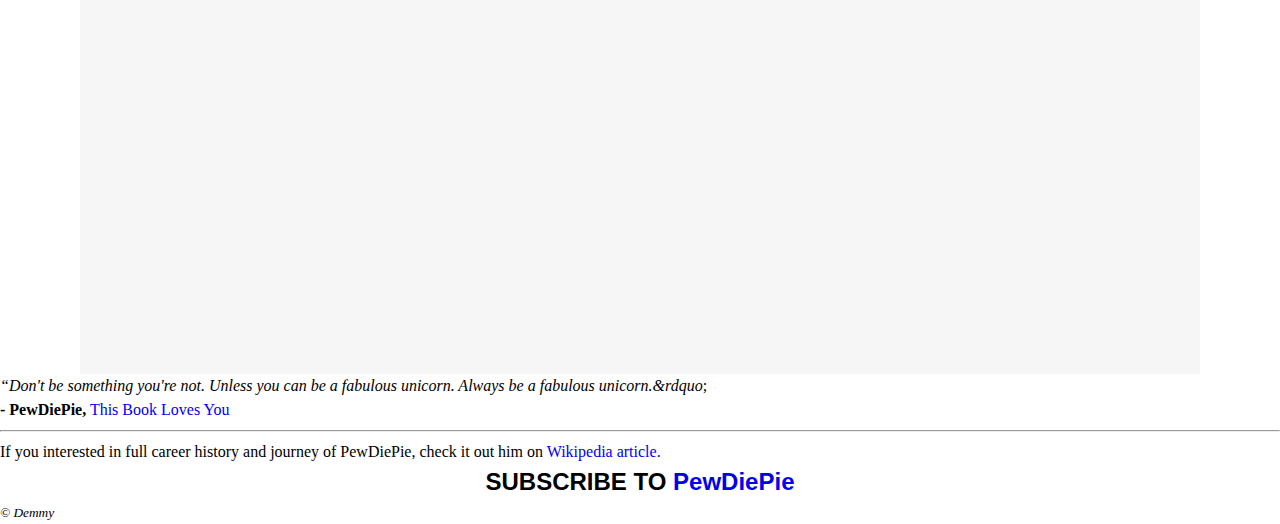
==== commit 9b8cb785: "Update index.html" ====
--- a/index.html
+++ b/index.html
@@ -17,6 +17,7 @@
     <nav class="navbar-nav">
       <ul class="navbar-menu">
         <li class="navbar-item font-title"><a href="https://demmyhafiz.github.io/tribute-page">Home</a></li>
+        <li class="navbar-item font-title"><a href="https://demmyhafiz.github.io/tribute-page/survey-form/form.html">Survey</a></li>
       </ul>
       <div class="navbar-icon">
         <a class="icon-item" href="https://www.freecodecamp.org/demmyhafiz"><span class="fab fa-free-code-camp fa-2x"></span></a>
@@ -29,7 +30,7 @@
 
   <div id="main">
 
-    <section class="banner">
+    <section class="banner-primary">
       <h1 id="title" class="font-title">PewDiePie</h1>
       <blockquote>
         <em>
@@ -215,4 +216,4 @@
   <script src="https://cdn.freecodecamp.org/testable-projects-fcc/v1/bundle.js"></script>
 </body>
 
-</html>+</html>
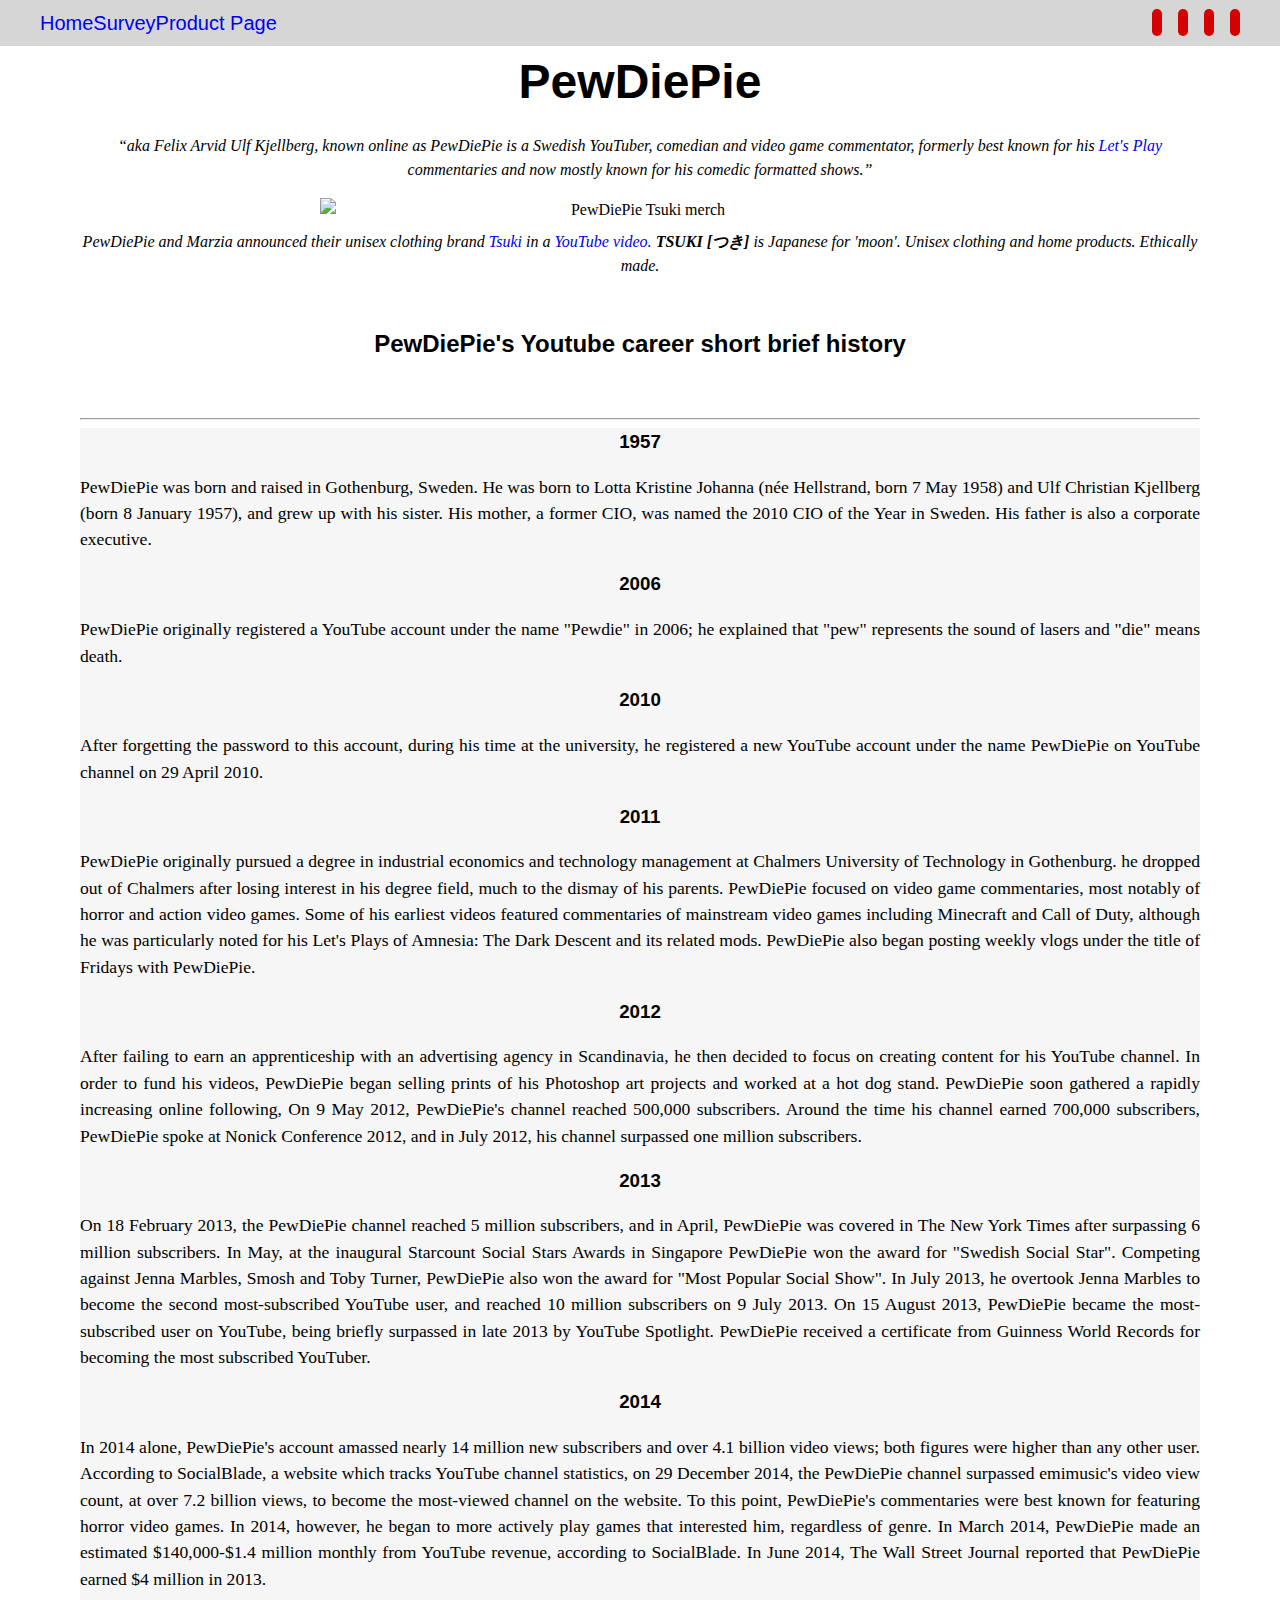
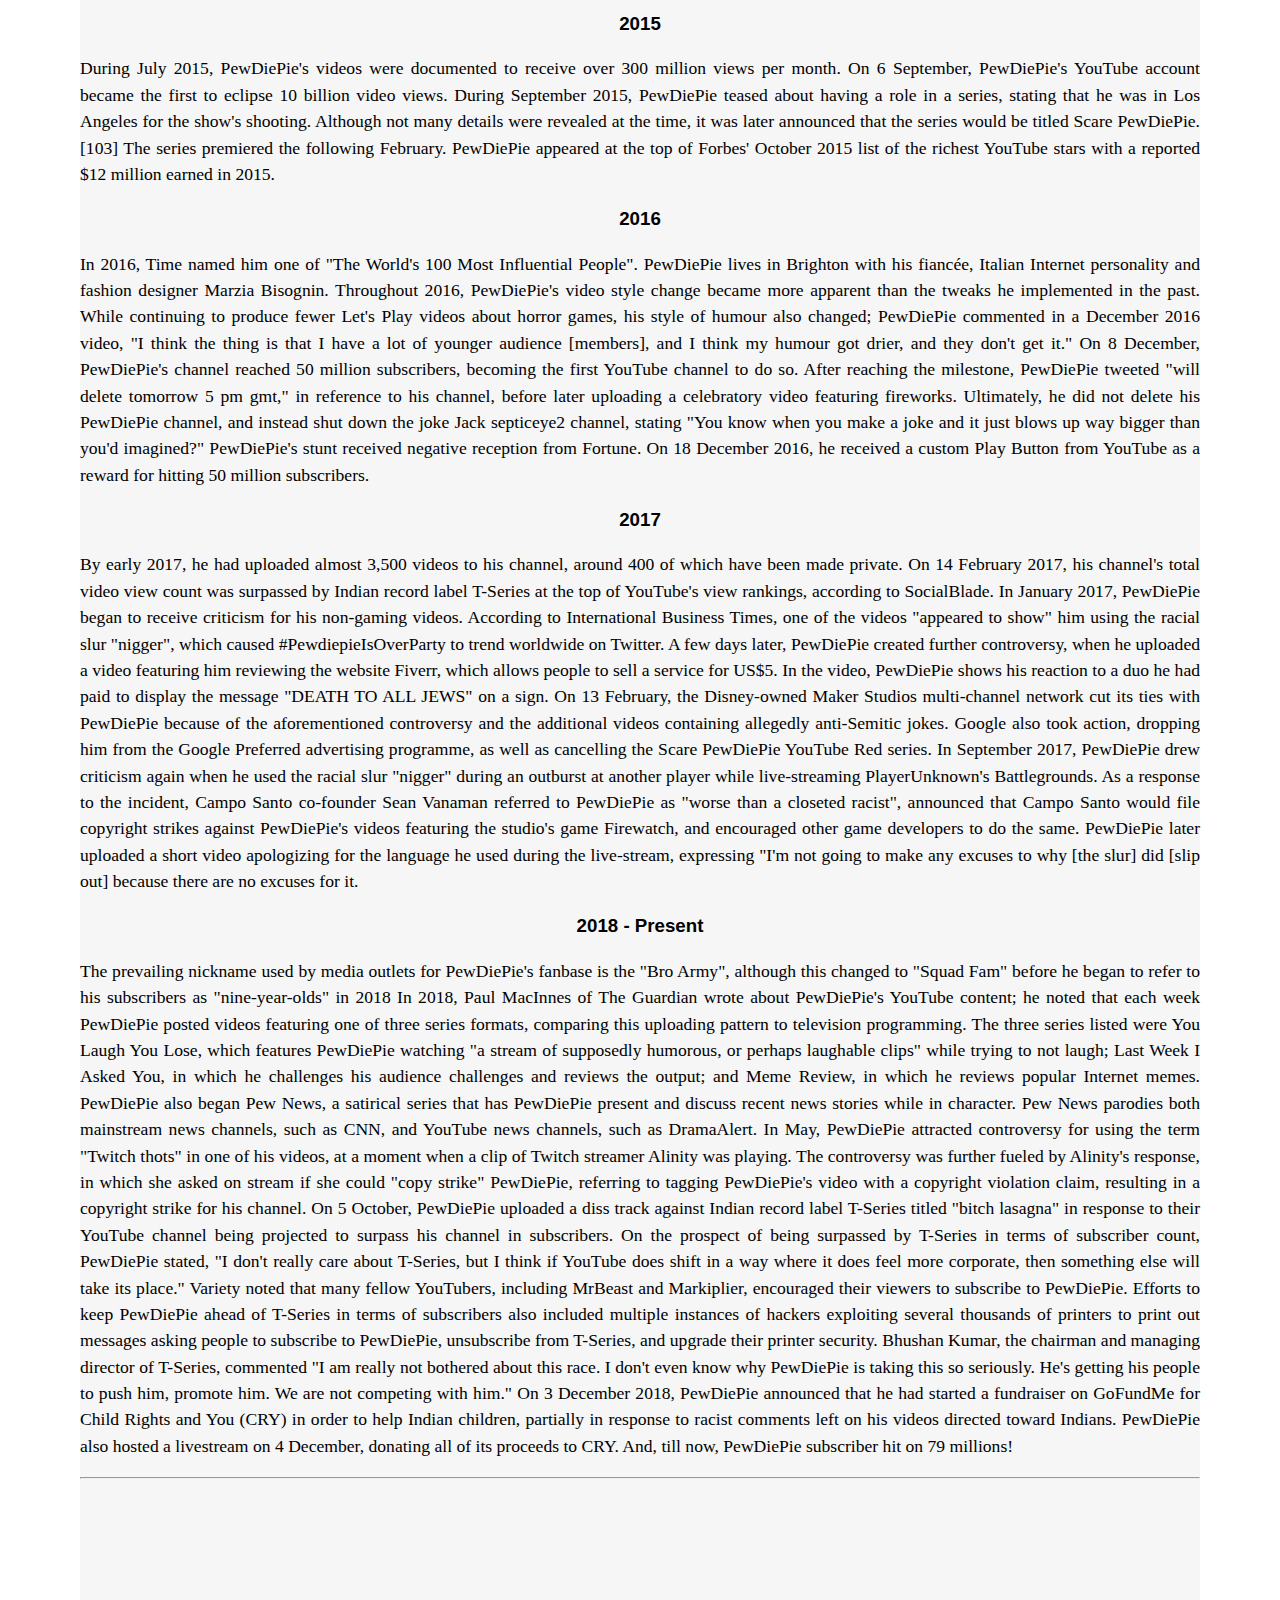
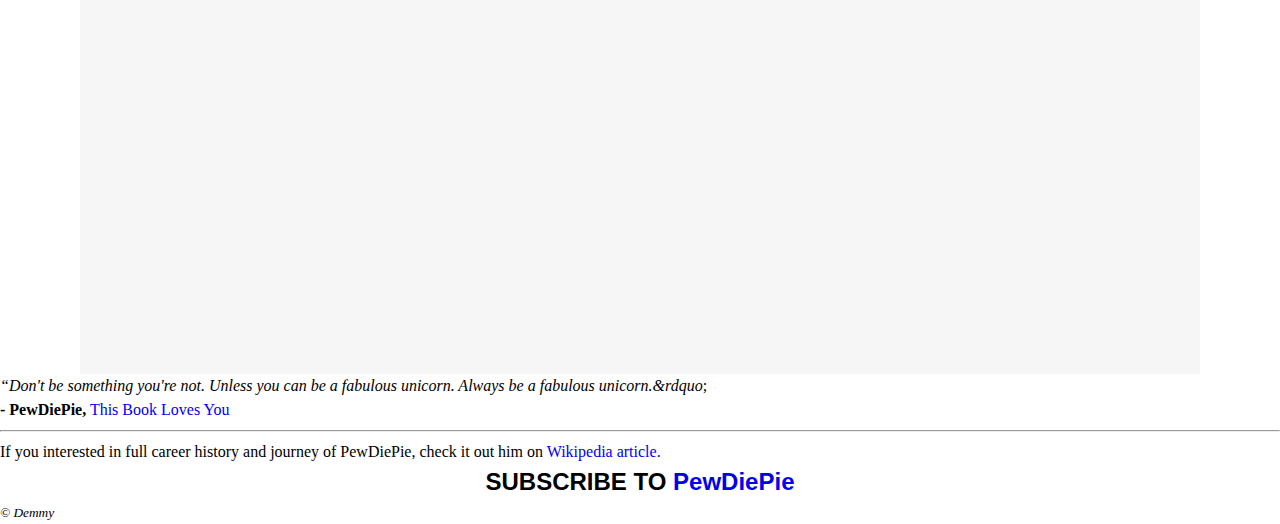
==== commit 3ab0427b: "update product landing page" ====
--- a/index.html
+++ b/index.html
@@ -17,7 +17,8 @@
     <nav class="navbar-nav">
       <ul class="navbar-menu">
         <li class="navbar-item font-title"><a href="https://demmyhafiz.github.io/tribute-page">Home</a></li>
-        <li class="navbar-item font-title"><a href="https://demmyhafiz.github.io/tribute-page/survey-form/form.html">Survey</a></li>
+        <li class="navbar-item font-title"><a href="https://demmyhafiz.github.io/tribute-page/survey-form/">Survey</a></li>
+        <li class="navbar-item font-title"><a href="https://demmyhafiz.github.io/tribute-page/product-landing-page/">Product Page</a></li>
       </ul>
       <div class="navbar-icon">
         <a class="icon-item" href="https://www.freecodecamp.org/demmyhafiz"><span class="fab fa-free-code-camp fa-2x"></span></a>
